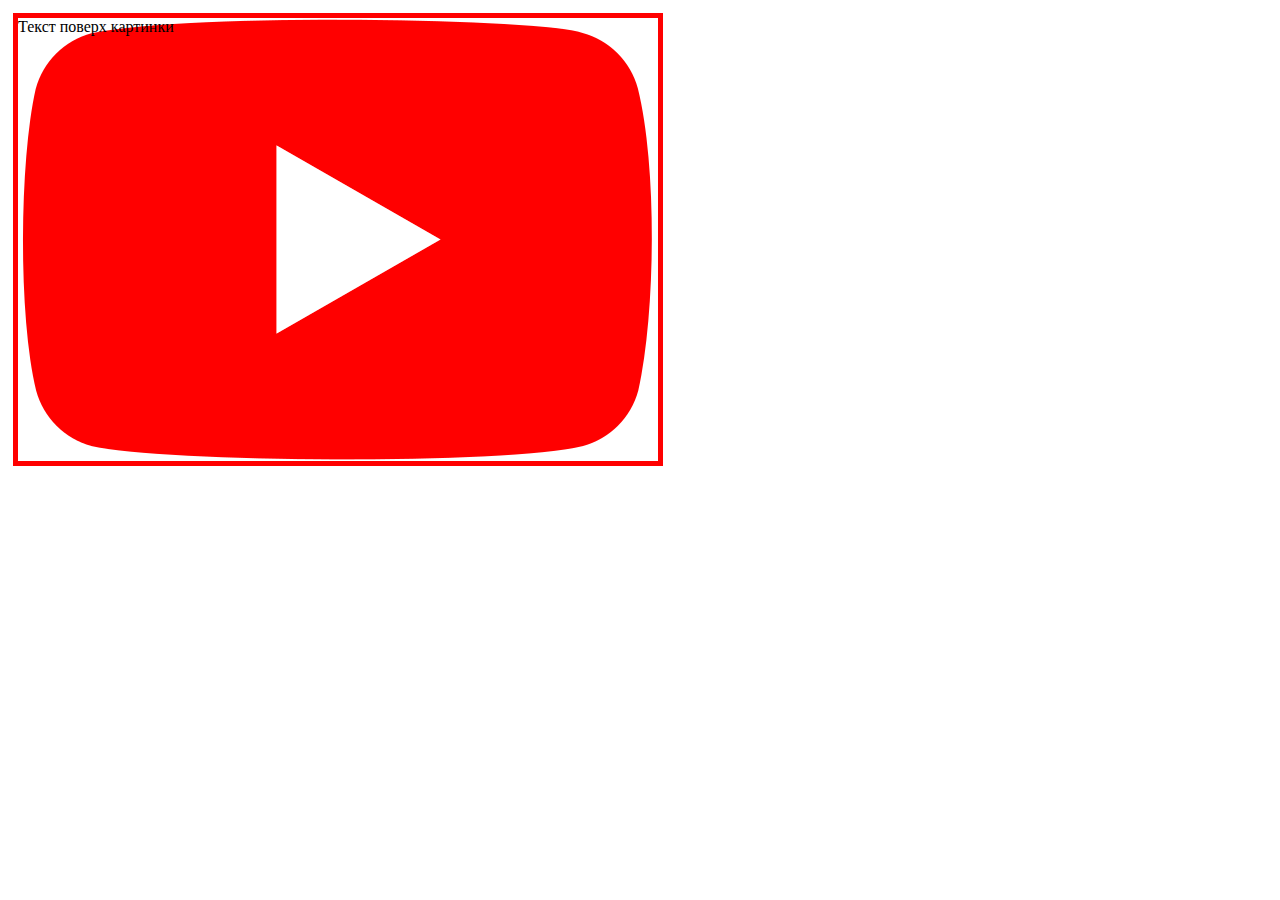
==== lesson 6/index.html @ fdac19d5 "lesson 6" ====
<!DOCTYPE html>
<html>
	<head>
		<meta charset="utf-8">
		<meta name "viewport" content=width=device-width, initial-scale=1.0">
		<link rel="stylesheet" type="text/css" href="./styles/main.css">
	</head>
<body>
	<div>
	<div>Текст поверх картинки</div>
	<a target="_blank"href="https://www.youtube.com/watch?v=D6aHo1VvCc8">
	<img src="./images/YT.png"></a>
	</div>
	
</body>
</html>
---- lesson 6/styles/main.css ----
img {
    border: red solid 5px;
}
div {
    position: absolute;
    padding-top: 5px;
    padding-left: 5px;
}
a {
    font size: 500px;
}
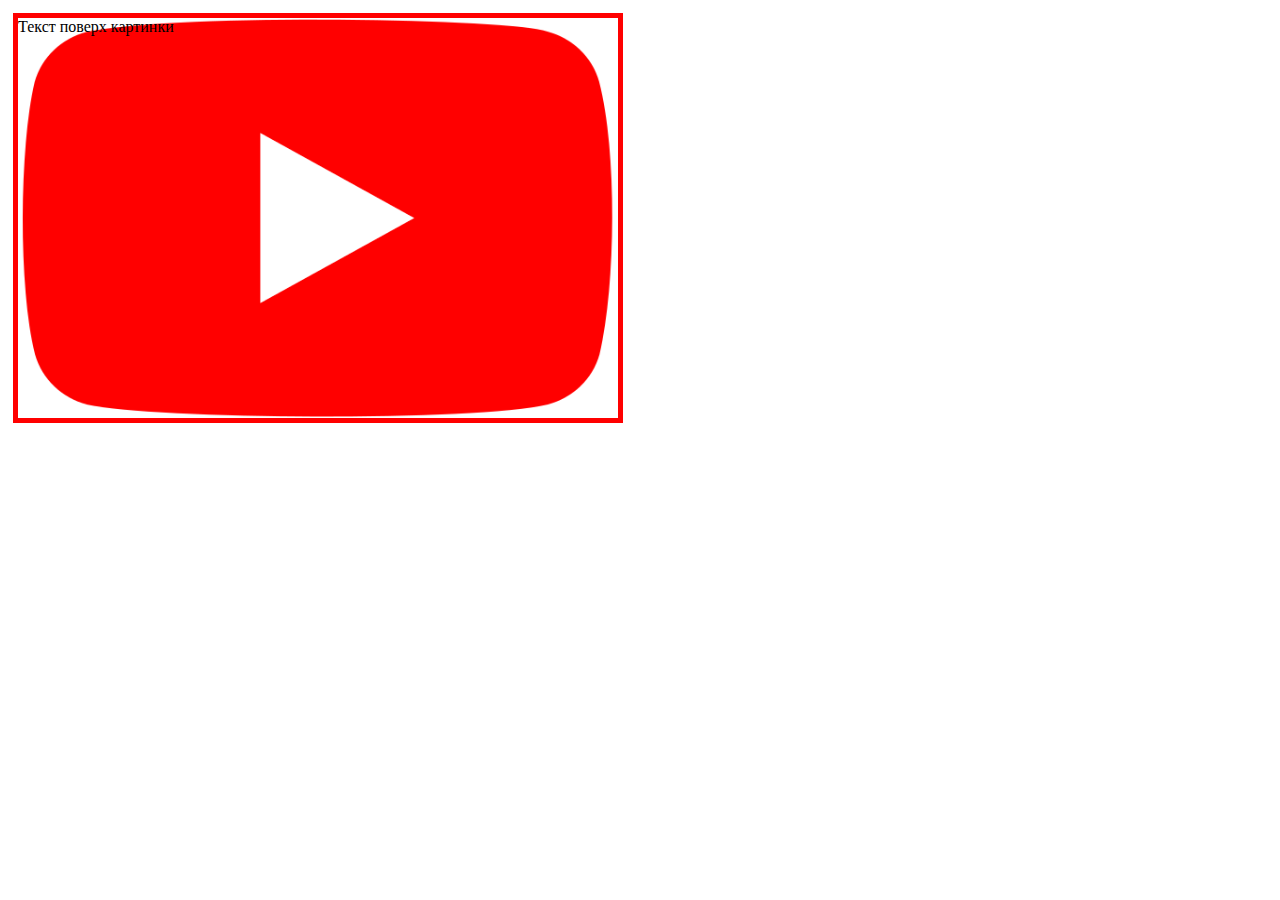
==== commit b2ba710e: "div" ====
--- a/lesson 6/index.html
+++ b/lesson 6/index.html
@@ -7,7 +7,7 @@
 	</head>
 <body>
 	<div>
-	<div>Текст поверх картинки</div>
+		<div>Текст поверх картинки</div>
 	<a target="_blank"href="https://www.youtube.com/watch?v=D6aHo1VvCc8">
 	<img src="./images/YT.png"></a>
 	</div>
--- a/lesson 6/styles/main.css
+++ b/lesson 6/styles/main.css
@@ -1,5 +1,8 @@
 img {
     border: red solid 5px;
+    width: 600px;
+    height: 400px;
+    background-image: url(../images/wall.png)
 }
 div {
     position: absolute;
@@ -8,4 +11,6 @@
 }
 a {
     font size: 500px;
+img:hover {
+    border: black solid 5px;
 }